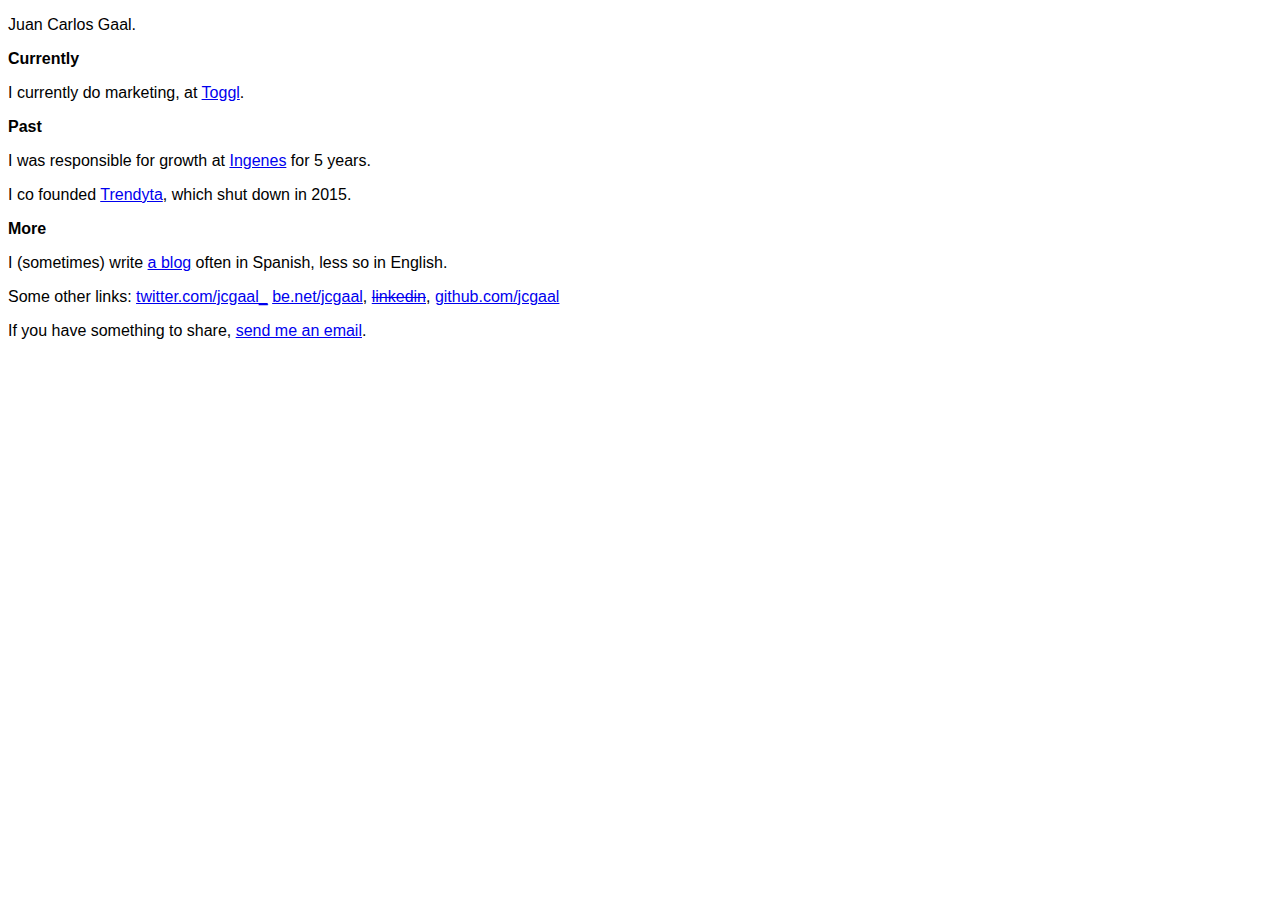
==== about.html @ 3428a32e "a change" ====
<!doctype html>
<html class="no-js" lang="en">
  <head>

    <!--                             
                                                                                
                                                                                
                                 @@       (@@                                   
                             @       @    @@   @@                               
                           @              /       @                             
                         @           @@@           @                            
                        @.                          @.                          
                        @          @@      @.@       @                          
                       @                ( @/         *@                         
                    .                                 @@                        
                   @                                  @@                        
                       @                             @                          
                        @                           @                           
                          @@                      @@                            
                             %@@              &@@                               
                                     @@@@@@@                                    
                                  @ @       @@                                  
                                  @(@    @@ &@@                                 
                                 @              @                               
                                @                @@                             
                            @  @@                 @%                            
                           @  @@@  ,@@@   @ @   @@@, @                          
                          @   .@@@@@@@ @/@@@@@@@@@@@ @                          
                           @ @  @@@@  .@@@@  @@@@  @ @                          
                            @@   @@     @@     @    @                           
                            &@                     #@                           
                             @@@@@@@@@@@@@@@@@@@@@@ @                           
                               &,#/%#**  @     @                                
                                   @     @     @@                               
                          &@@   @ @@@@,  %  # @@ @( @@@                         
        @@,  @@,   .%@@%.@@,       ,#@@@@@@@@@@@%/     /@*(@@@@@@@(.@@(&@&      
                                                                                
                                                                                                               
Welcome.
    -->
    <title>JC Gaal</title>
    <meta charset="utf-8" />
		<meta name="viewport" content="width=device-width, initial-scale=1">

    <!-- Global site tag (gtag.js) - Google Analytics -->
		<script async src="https://www.googletagmanager.com/gtag/js?id=G-1TNE31WLL7"></script>
		<script>
		  window.dataLayer = window.dataLayer || [];
		  function gtag(){dataLayer.push(arguments);}
		  gtag('js', new Date());
		
		  gtag('config', 'G-1TNE31WLL7');
		</script>
		<style type="text/css" media="screen">
			body{
				font-family: Helvetica, Arial, sans-serif;
				font-size: 1em;
			}
		</style>
	</head>
	<body>
    <p>Juan Carlos Gaal.</p>
    <p><strong>Currently</strong></p>
    <p>I currently do marketing, at <a href="https://toggl.com" target="_blank">Toggl</a>.</p>

    <p><strong>Past</strong></p>
    <p>I was responsible for growth at <a href="https://www.ingenes.com" target="_blank">Ingenes</a> for 5 years.</p>
    <!--<p>Helped guide the company from 1 clinic all the way to making sure 1/3 of all babies born through assisted reproduction in Latam were thanks to Ingenes.</p>-->
    <p>I co founded <a href="https://www.crunchbase.com/organization/trendyta" target="_blank">Trendyta</a>, which shut down in 2015.</p>
    <!--<p>Real proud of this one. The first ecommerce site fully developed in and for Mexico. A lifetime ago I was responsible for making it work, Timing & life were just not aligned.</p>-->
    <p><strong>More</strong></p>

    <p>I (sometimes) write <a href="http://blog.jcgaal.com" target="_blank">a blog</a> often in Spanish, less so in English.</a></p>

    <p>Some other links: <a href="https://twitter.com/jcgaal_" target="_blank">twitter.com/jcgaal_</a> <a href="https://www.behance.net/jcgaal" target="_blank">be.net/jcgaal</a>, <a href="https://www.linkedin.com/in/jcgaal/" target="_blank"><del>linkedin</del></a>, <a href="https://github.com/jcgaal" target="_blank">github.com/jcgaal</a></p>

    <p>If you have something to share, <a href="mailto:hello@jcgaal.com">send me an email</a>.</p> 

	</body>
</html>
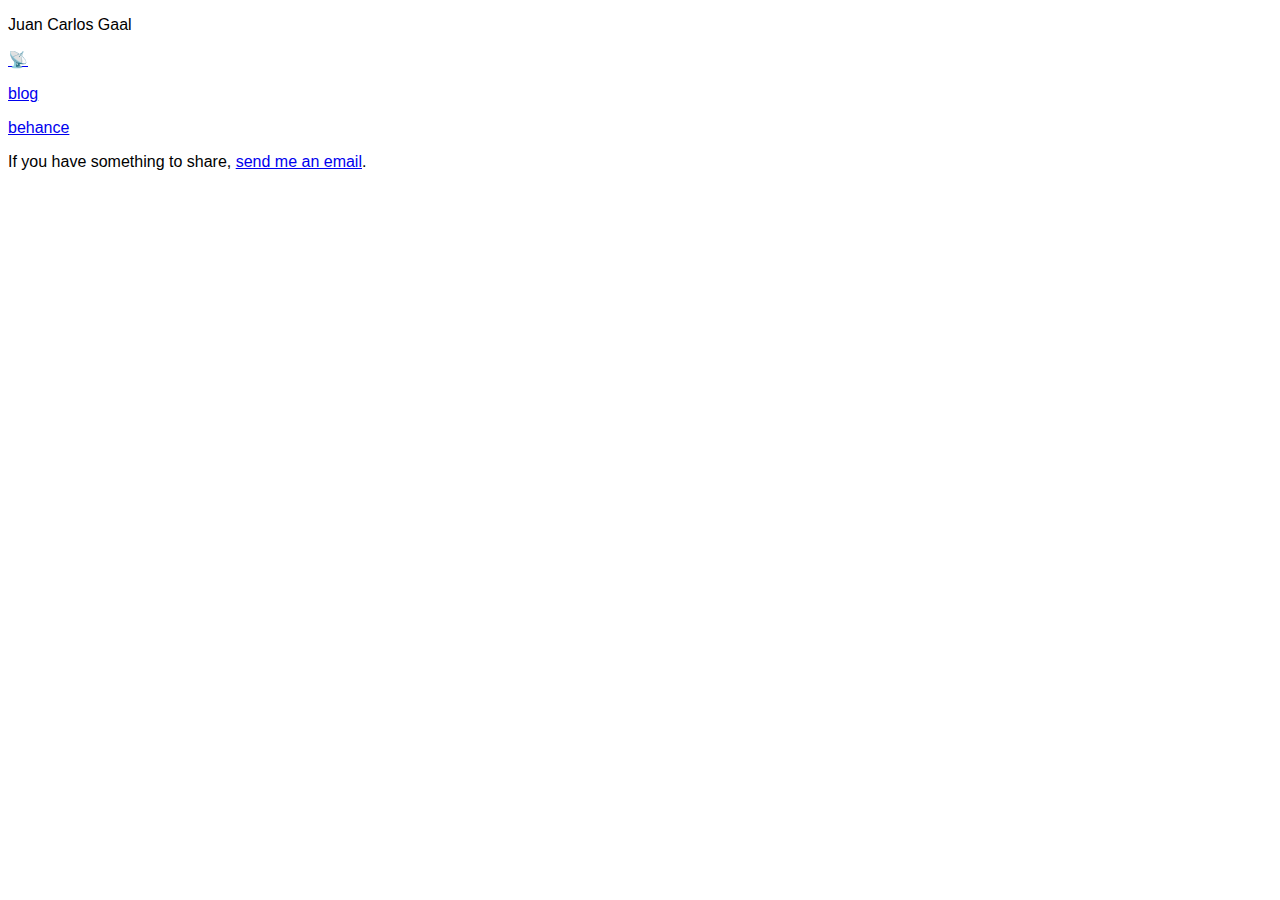
==== commit 9b816185: "about" ====
--- a/about.html
+++ b/about.html
@@ -38,43 +38,44 @@
                                                                                                                
 Welcome.
     -->
-    <title>JC Gaal</title>
+    <title>jcgaal</title>
     <meta charset="utf-8" />
-		<meta name="viewport" content="width=device-width, initial-scale=1">
+        <meta name="viewport" content="width=device-width, initial-scale=1">
 
     <!-- Global site tag (gtag.js) - Google Analytics -->
-		<script async src="https://www.googletagmanager.com/gtag/js?id=G-1TNE31WLL7"></script>
-		<script>
-		  window.dataLayer = window.dataLayer || [];
-		  function gtag(){dataLayer.push(arguments);}
-		  gtag('js', new Date());
-		
-		  gtag('config', 'G-1TNE31WLL7');
-		</script>
-		<style type="text/css" media="screen">
-			body{
-				font-family: Helvetica, Arial, sans-serif;
-				font-size: 1em;
-			}
-		</style>
-	</head>
-	<body>
-    <p>Juan Carlos Gaal.</p>
-    <p><strong>Currently</strong></p>
-    <p>I currently do marketing, at <a href="https://toggl.com" target="_blank">Toggl</a>.</p>
+        <script async src="https://www.googletagmanager.com/gtag/js?id=G-1TNE31WLL7"></script>
+        <script>
+          window.dataLayer = window.dataLayer || [];
+          function gtag(){dataLayer.push(arguments);}
+          gtag('js', new Date());
+        
+          gtag('config', 'G-1TNE31WLL7');
+        </script>
+        <style type="text/css" media="screen">
+            body{
+                font-family: Helvetica, Arial, sans-serif;
+                font-size: 1em;
+            }
+        </style>
+    </head>
+    <body>
+    <p>Juan Carlos Gaal</p>
+    <p><a href="https://www.ntia.doc.gov/files/ntia/publications/january_2016_spectrum_wall_chart.pdf" target="_blank">📡</a></p>
+    <p><a href="https://blog.jcgaal.com" target="_blank">blog</a></p>
+    <p><a href="https://www.behance.net/jcgaal" target="_blank">behance</a></p>
 
-    <p><strong>Past</strong></p>
-    <p>I was responsible for growth at <a href="https://www.ingenes.com" target="_blank">Ingenes</a> for 5 years.</p>
+    <!--p><strong>Past</strong></p>
+    <p>I was responsible for growth at <a href="https://www.ingenes.com" target="_blank">Ingenes</a> for 5 years.</p>-->
     <!--<p>Helped guide the company from 1 clinic all the way to making sure 1/3 of all babies born through assisted reproduction in Latam were thanks to Ingenes.</p>-->
-    <p>I co founded <a href="https://www.crunchbase.com/organization/trendyta" target="_blank">Trendyta</a>, which shut down in 2015.</p>
+    <!--p>I co founded <a href="https://www.crunchbase.com/organization/trendyta" target="_blank">Trendyta</a>, which shut down in 2015.</p-->
     <!--<p>Real proud of this one. The first ecommerce site fully developed in and for Mexico. A lifetime ago I was responsible for making it work, Timing & life were just not aligned.</p>-->
-    <p><strong>More</strong></p>
+    <!--p><strong>More</strong></p>
 
     <p>I (sometimes) write <a href="http://blog.jcgaal.com" target="_blank">a blog</a> often in Spanish, less so in English.</a></p>
 
-    <p>Some other links: <a href="https://twitter.com/jcgaal_" target="_blank">twitter.com/jcgaal_</a> <a href="https://www.behance.net/jcgaal" target="_blank">be.net/jcgaal</a>, <a href="https://www.linkedin.com/in/jcgaal/" target="_blank"><del>linkedin</del></a>, <a href="https://github.com/jcgaal" target="_blank">github.com/jcgaal</a></p>
+    <p>Some other links: <a href="https://twitter.com/jcgaal_" target="_blank">twitter.com/jcgaal_</a> <a href="https://www.behance.net/jcgaal" target="_blank">be.net/jcgaal</a>, <a href="https://www.linkedin.com/in/jcgaal/" target="_blank"><del>linkedin</del></a>, <a href="https://github.com/jcgaal" target="_blank">github.com/jcgaal</a></p-->
 
     <p>If you have something to share, <a href="mailto:hello@jcgaal.com">send me an email</a>.</p> 
 
-	</body>
+    </body>
 </html>
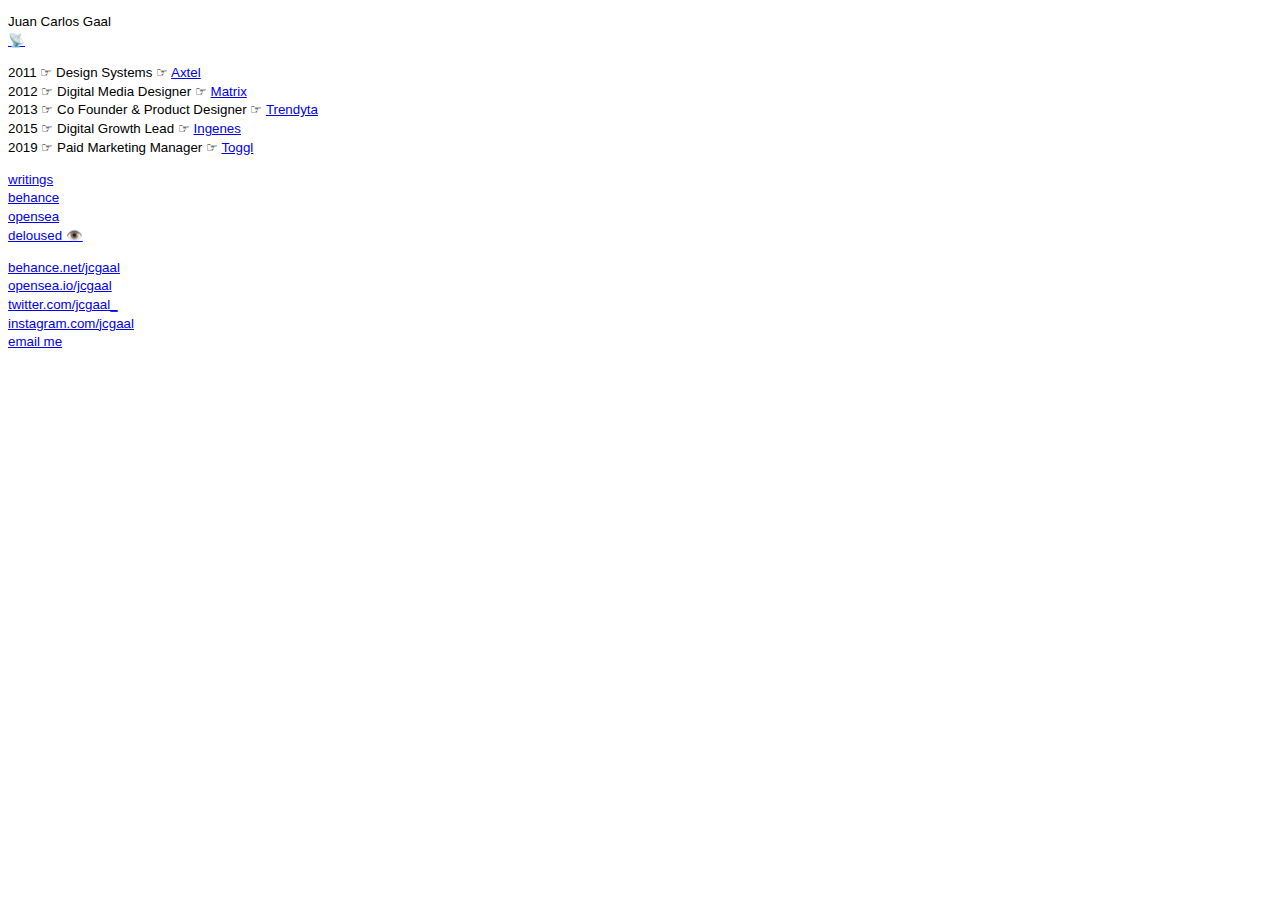
==== commit ffd6e6d9: "about page update" ====
--- a/about.html
+++ b/about.html
@@ -36,7 +36,7 @@
         @@,  @@,   .%@@%.@@,       ,#@@@@@@@@@@@%/     /@*(@@@@@@@(.@@(&@&      
                                                                                 
                                                                                                                
-Welcome.
+Hello.
     -->
     <title>jcgaal</title>
     <meta charset="utf-8" />
@@ -53,16 +53,43 @@
         </script>
         <style type="text/css" media="screen">
             body{
-                font-family: Helvetica, Arial, sans-serif;
-                font-size: 1em;
+                font-family: sans-serif;
+                font-size: 10pt;
+                line-height: 14pt;  
+            }
+            hr{
+                border: solid 0.05pt #eee;
             }
         </style>
     </head>
     <body>
-    <p>Juan Carlos Gaal</p>
-    <p><a href="https://www.ntia.doc.gov/files/ntia/publications/january_2016_spectrum_wall_chart.pdf" target="_blank">📡</a></p>
-    <p><a href="https://blog.jcgaal.com" target="_blank">blog</a></p>
-    <p><a href="https://www.behance.net/jcgaal" target="_blank">behance</a></p>
+    <p>
+      Juan Carlos Gaal <br>
+      <a href="https://www.ntia.doc.gov/files/ntia/publications/january_2016_spectrum_wall_chart.pdf" target="_blank">📡</a>
+    </p>
+
+    <p>
+      2011 ☞ Design Systems ☞ <a href="https://www.axtelcorp.mx/" target="_blank">Axtel</a><br>
+      2012 ☞ Digital Media Designer ☞ <a href="https://www.matrixmkt.work/" target="_blank">Matrix</a><br>
+      2013 ☞ Co Founder & Product Designer ☞ <a href="https://www.crunchbase.com/organization/trendyta" target="_blank">Trendyta</a><br>
+      2015 ☞ Digital Growth Lead ☞ <a href="https://www.ingenes.com/" target="_blank">Ingenes</a><br>
+      2019 ☞ Paid Marketing Manager ☞ <a href="https://www.ingenes.com/" target="_blank">Toggl</a><br>
+    </p>
+    <p>
+      <a href="https://blog.jcgaal.com" target="_blank">writings</a></br>
+      <a href="https://www.behance.net/jcgaal" target="_blank">behance</a></br>
+      <a href="https://opensea.io/jcgaal" target="_blank">opensea</a></br>
+      <a href="http://www.deloused.xyz/" target="_blank">deloused 👁️</a>
+    </p>
+
+    <p>
+      <a href="https://www.behance.net/jcgaal" target="_blank">behance.net/jcgaal</a></br>
+      <a href="https://opensea.io/jcgaal" target="_blank">opensea.io/jcgaal</a></br>
+      <a href="https://twitter.com/jcgaal_" target="_blank">twitter.com/jcgaal_</a><br>
+      <a href="https://instagram.com/jcgaal" target="_blank">instagram.com/jcgaal</a><br>
+      <a href="mailto:hello@jcgaal.com">email me</a><br>
+    </p> 
+
 
     <!--p><strong>Past</strong></p>
     <p>I was responsible for growth at <a href="https://www.ingenes.com" target="_blank">Ingenes</a> for 5 years.</p>-->
@@ -75,7 +102,5 @@
 
     <p>Some other links: <a href="https://twitter.com/jcgaal_" target="_blank">twitter.com/jcgaal_</a> <a href="https://www.behance.net/jcgaal" target="_blank">be.net/jcgaal</a>, <a href="https://www.linkedin.com/in/jcgaal/" target="_blank"><del>linkedin</del></a>, <a href="https://github.com/jcgaal" target="_blank">github.com/jcgaal</a></p-->
 
-    <p>If you have something to share, <a href="mailto:hello@jcgaal.com">send me an email</a>.</p> 
-
     </body>
 </html>
